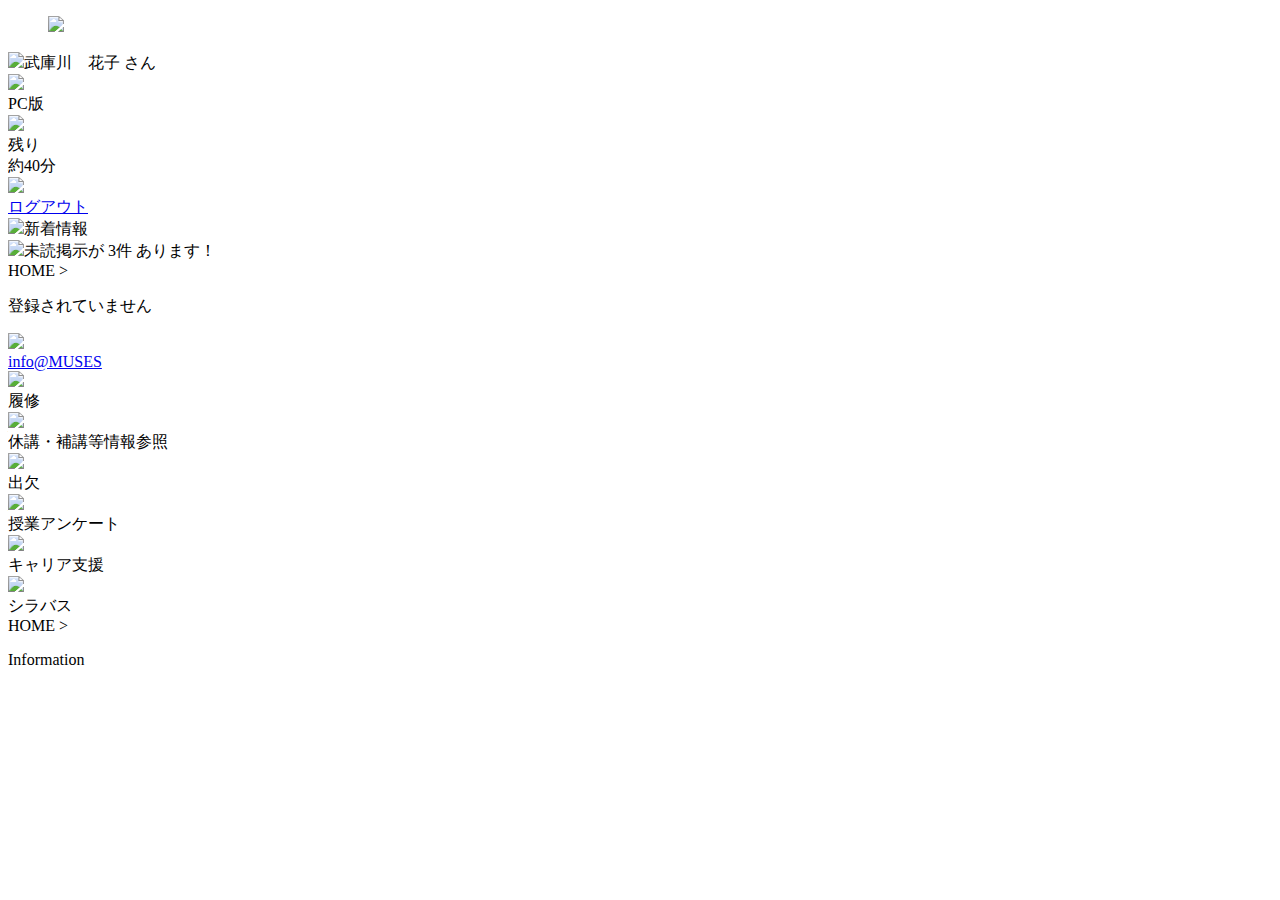
==== html-template/index.html @ 11412a0a "index.htmlの10行目にコメントを追加" ====
<!DOCTYPE html>
<html lang="ja">
  <head>
    <meta charset="UTF-8" />
    <meta name="viewport" content="width=device-width, initial-scale=1.0" />
    <title>MUSESトップ</title>
    <link href="index.css" rel="stylesheet" />
  </head>
  <body>
    <!--コメントアウト-->
    <header>
      <figure id="logo">
        <img src="img/logo.png" />
      </figure>
      <div id="user_name"><img src="img/user_icon.png" />武庫川　花子 さん</div>
      <div id="upper_menu">
        <div>
          <img src="img/pc_site.png" /><br />
          PC版
        </div>
        <div>
          <img src="img/timeout.png" /><br />
          残り<br />約40分
        </div>
        <div>
          <a href="login.html">
            <img src="img/logout.png" /><br />
            ログアウト
          </a>
        </div>
      </div>
      <div id="news">
        <div id="news_title"><img src="img/infoman.png" />新着情報</div>
        <div id="news_num">
          <img src="img/board.png" />未読掲示が 3件 あります！
        </div>
      </div>
      <div id="link">
        <div>HOME &gt;</div>
      </div>
      <p>登録されていません</p>
    </header>

    <main id="top">
      <div>
        <a href="menu.html"><img src="img/info_muses.png" /><br />info@MUSES</a>
      </div>
      <div><img src="img/paper.png" /><br />履修</div>
      <div><img src="img/cancelling.png" /><br />休講・補講等情報参照</div>
      <div><img src="img/paper.png" /><br />出欠</div>
      <div><img src="img/survey.png" /><br />授業アンケート</div>
      <div><img src="img/career.png" /><br />キャリア支援</div>
      <div><img src="img/syllabus.png" /><br />シラバス</div>
    </main>

    <footer>
      <div id="link">
        <div>HOME &gt;</div>
      </div>
      <p>Information</p>
      <div id="information"></div>
    </footer>
  </body>
</html>
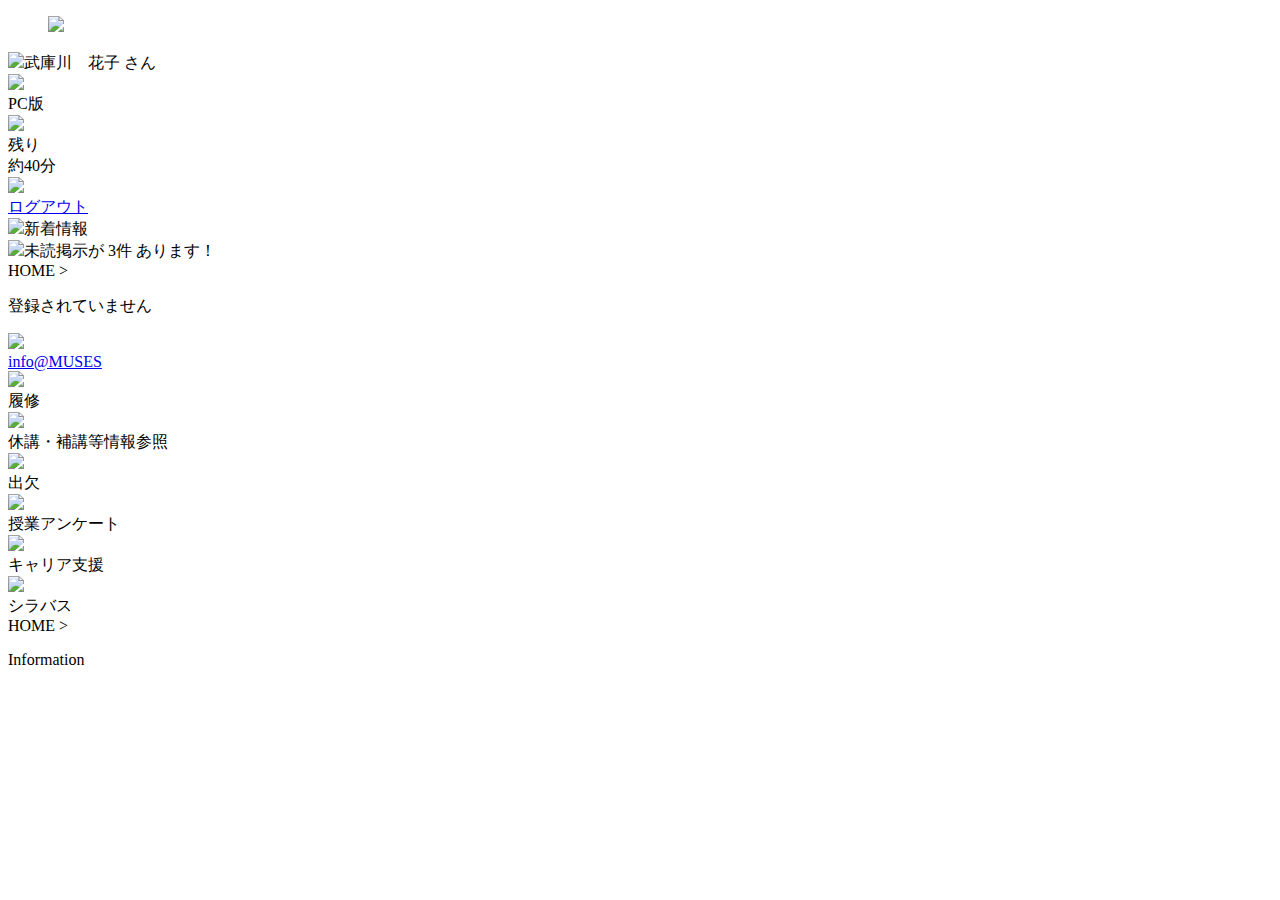
==== commit d1fb1663: "museロゴのコメントアウト追加" ====
--- a/html-template/index.html
+++ b/html-template/index.html
@@ -9,7 +9,7 @@
   <body>
     <!--コメントアウト-->
     <header>
-      <figure id="logo">
+      <figure id="logo"><!--musesロゴ-->
         <img src="img/logo.png" />
       </figure>
       <div id="user_name"><img src="img/user_icon.png" />武庫川　花子 さん</div>
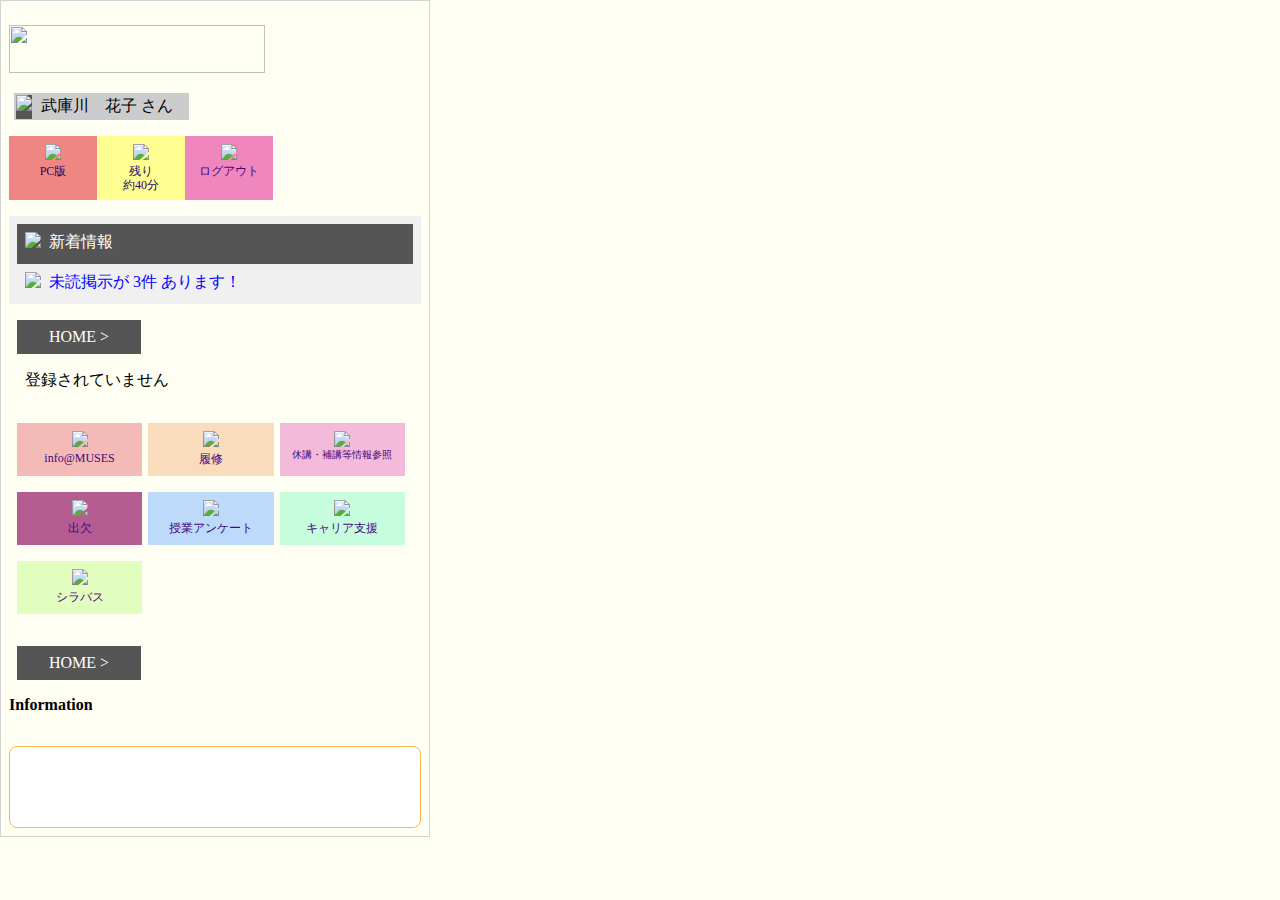
==== commit d1ea5f3d: "修正" ====
--- a/html-template/index.html
+++ b/html-template/index.html
@@ -9,7 +9,7 @@
   <body>
     <!--コメントアウト-->
     <header>
-      <figure id="logo"><!--musesロゴ-->
+      <figure id="logo">
         <img src="img/logo.png" />
       </figure>
       <div id="user_name"><img src="img/user_icon.png" />武庫川　花子 さん</div>
--- a/html-template/index.css
+++ b/html-template/index.css
@@ -0,0 +1,203 @@
+/*shimizu*/
+:root {
+  font-size: 16px;
+  --bg-color: #555555;
+  /*背景色*/
+}
+
+body {
+  box-sizing: border-box;
+  background-color: #fefff2;
+  width: 430px;
+  border: solid lightgray 1px;
+  margin: 0;
+  padding: 0.5rem;
+}
+/*body デザイン設定*/
+
+header {
+  margin-bottom: 2rem;
+}
+
+figure#logo {
+  margin: 1rem 0;
+}
+/*図形成形*/
+
+#logo img {
+  width: 16rem;
+  height: 3rem;
+}
+/*img 大きさ調節*/
+
+#user_name {
+  display: flex;
+  align-items: center;
+  background-color: #cccccc;
+  margin: 1rem 5px;
+  gap: 0.5rem;
+  width: fit-content;
+  padding-right: 1rem;
+  height: 1.7rem;
+}
+/*ユーザー名デザイン*/
+
+#user_name img {
+  height: 1.5rem;
+  margin: 0.1rem;
+  background-color: var(--bg-color);
+}
+
+/* 上部メニュー */
+#upper_menu {
+  display: flex;
+  font-size: 0.75rem;
+  line-height: 1.2;
+  color: #330066;
+  margin: 1rem 0;
+}
+
+#upper_menu div {
+  padding: 0.5rem;
+  width: 4.5rem;
+  text-align: center;
+}
+/*上部メニュー位置調節*/
+
+#upper_menu img {
+  width: 2rem;
+}
+/*上部メニュー img 調節*/
+
+#upper_menu p {
+  margin: 0;
+}
+
+/*上部メニュー　3つ色設定*/
+#upper_menu div:nth-child(1) {
+  background-color: #ef8683;
+}
+
+#upper_menu div:nth-child(2) {
+  background-color: #ffff91;
+}
+
+#upper_menu div:nth-child(3) {
+  background-color: #ef86bd;
+}
+
+/*ニュース欄　設定*/
+#news {
+  background-color: #f0f0f0;
+  padding: 0.5rem;
+  margin: 1rem 0;
+}
+
+#news_title {
+  display: flex;
+  color: white;
+  background-color: var(--bg-color);
+  padding: 0.5rem;
+}
+
+:is(#news_title, #news_num) img {
+  height: 1.5rem;
+  margin-right: 0.5rem;
+}
+
+#news_num {
+  display: flex;
+  margin-top: 0.5rem;
+  margin-left: 0.5rem;
+  color: blue;
+}
+
+/*リンク　デザイン*/
+#link {
+  display: flex;
+  gap: 1.5rem;
+}
+
+#link div {
+  width: fit-content;
+  color: white;
+  background-color: var(--bg-color);
+  padding: 0.5rem 2rem;
+  margin-left: 0.5rem;
+}
+
+#link div a {
+  color: white;
+  text-decoration: none;
+  display: block;
+}
+
+header p:last-child {
+  margin-left: 0.5rem;
+  padding-left: 0.5rem;
+}
+
+main#top {
+  display: flex;
+  flex-wrap: wrap;
+  font-size: 0.75rem;
+  gap: 1rem 0.4rem;
+  color: #44077d;
+  margin-bottom: 2rem;
+  margin-left: 0.5rem;
+}
+
+:is(#upper_menu, main#top) a {
+  color: #44077d;
+  text-decoration: none;
+  display: block;
+}
+
+main#top div {
+  width: 5rem;
+  width: 27%;
+  text-align: center;
+  padding: 0.5rem;
+}
+
+/*メインメニュー　図形色設定*/
+main#top div:nth-child(1) {
+  background-color: #f4bab8;
+}
+
+main#top div:nth-child(2) {
+  background-color: #f9dcbc;
+}
+
+main#top div:nth-child(3) {
+  font-size: 0.6rem;
+  background-color: #f3bada;
+}
+
+main#top div:nth-child(4) {
+  background-color: #b55c92;
+}
+
+main#top div:nth-child(5) {
+  background-color: #bddafa;
+}
+
+main#top div:nth-child(6) {
+  background-color: #c6fddd;
+}
+
+main#top div:nth-child(7) {
+  background-color: #e1febe;
+}
+
+footer p {
+  font-weight: bold;
+  margin-bottom: 2rem;
+}
+
+#information {
+  border: solid 1px #feb64a;
+  border-radius: 0.5rem;
+  height: 5rem;
+  background-color: white;
+}
